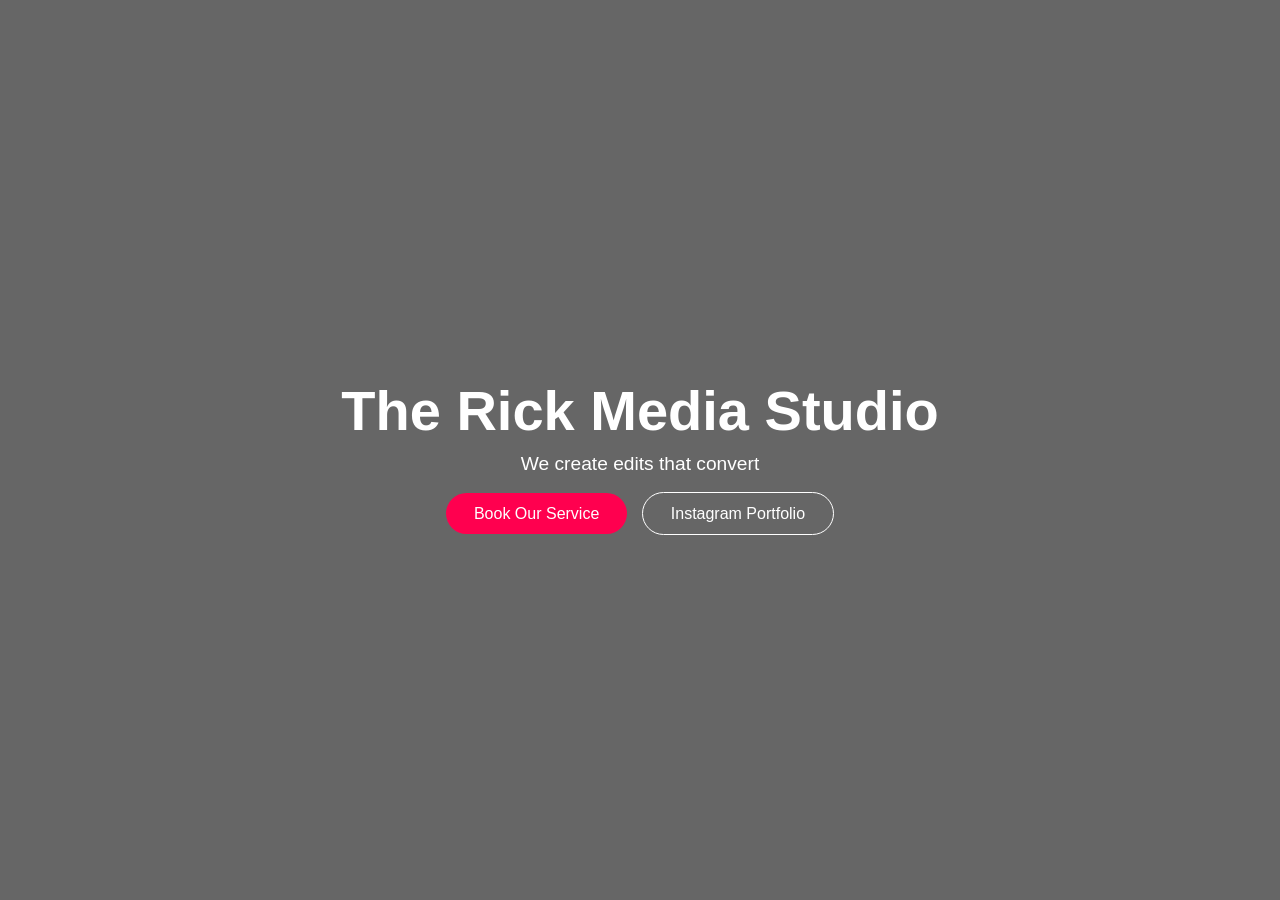
==== index.html @ f088c1e4 "Add files via upload" ====
<!DOCTYPE html>
<html lang="en">
<head>
  <meta charset="UTF-8">
  <title>The Rick Media Studio</title>
  <link rel="stylesheet" href="style.css">
</head>
<body>

<video autoplay muted loop class="bg-video">
  <source src="https://cdn.coverr.co/videos/coverr-working-on-a-video-edit-8595/1080p.mp4">
</video>

<div class="hero">
  <h1 class="fade-up">The Rick Media Studio</h1>
  <p class="fade-up delay">We create edits that convert</p>

  <div class="buttons fade-up delay2">
    <a href="book.html" class="btn">Book Our Service</a>
    <a href="https://www.instagram.com/therickrooom/" target="_blank" class="btn ghost">
      Instagram Portfolio
    </a>
  </div>
</div>

<script src="script.js"></script>
</body>
</html>
---- style.css ----
*{margin:0;padding:0;font-family:Poppins,Arial}

.bg-video{
  position:fixed;
  width:100%;
  height:100%;
  object-fit:cover;
  z-index:-1;
}

.hero{
  height:100vh;
  background:rgba(0,0,0,.6);
  color:white;
  display:flex;
  flex-direction:column;
  justify-content:center;
  align-items:center;
  text-align:center;
}

h1{font-size:3.5rem}
p{margin-top:10px;font-size:1.2rem}

.buttons{margin-top:30px}

.btn{
  padding:12px 28px;
  background:#ff004f;
  color:white;
  text-decoration:none;
  border-radius:30px;
  margin:5px;
  transition:.3s;
}

.btn:hover{transform:scale(1.05)}

.ghost{
  background:transparent;
  border:1px solid white;
}

.fade-up{
  animation:fadeUp 1s ease forwards;
}

.delay{animation-delay:.4s}
.delay2{animation-delay:.8s}

@keyframes fadeUp{
  from{opacity:0;transform:translateY(30px)}
  to{opacity:1;transform:translateY(0)}
}

.dark{
  background:#0e0e0e;
  height:100vh;
  display:flex;
  justify-content:center;
  align-items:center;
}

.form-card{
  background:#1a1a1a;
  padding:30px;
  border-radius:12px;
  color:white;
  width:320px;
}

input,select,textarea,button{
  width:100%;
  padding:10px;
  margin:8px 0;
  border:none;
  border-radius:6px;
}

button{
  background:#ff004f;
  color:white;
  cursor:pointer;
}
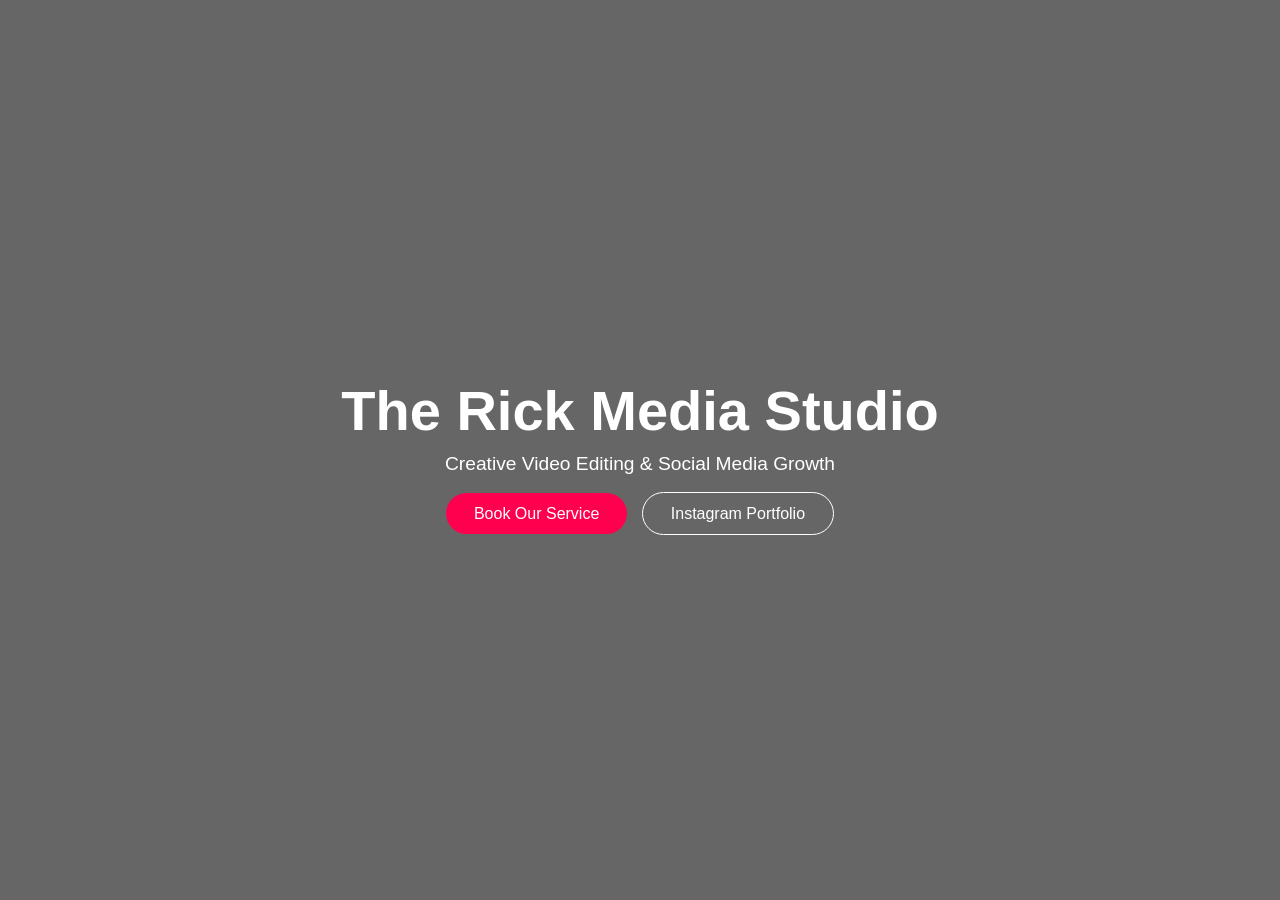
==== commit baac0aa0: "Update index.html" ====
--- a/index.html
+++ b/index.html
@@ -7,13 +7,15 @@
 </head>
 <body>
 
-<video autoplay muted loop class="bg-video">
-  <source src="https://cdn.coverr.co/videos/coverr-working-on-a-video-edit-8595/1080p.mp4">
+<!-- Background Video -->
+<video class="bg-video" autoplay muted loop playsinline>
+  <source src="https://storage.coverr.co/videos/coverr-working-on-a-video-edit-8595/1080p.mp4" type="video/mp4">
 </video>
 
+<!-- Fallback overlay -->
 <div class="hero">
   <h1 class="fade-up">The Rick Media Studio</h1>
-  <p class="fade-up delay">We create edits that convert</p>
+  <p class="fade-up delay">Creative Video Editing & Social Media Growth</p>
 
   <div class="buttons fade-up delay2">
     <a href="book.html" class="btn">Book Our Service</a>
@@ -23,6 +25,5 @@
   </div>
 </div>
 
-<script src="script.js"></script>
 </body>
 </html>
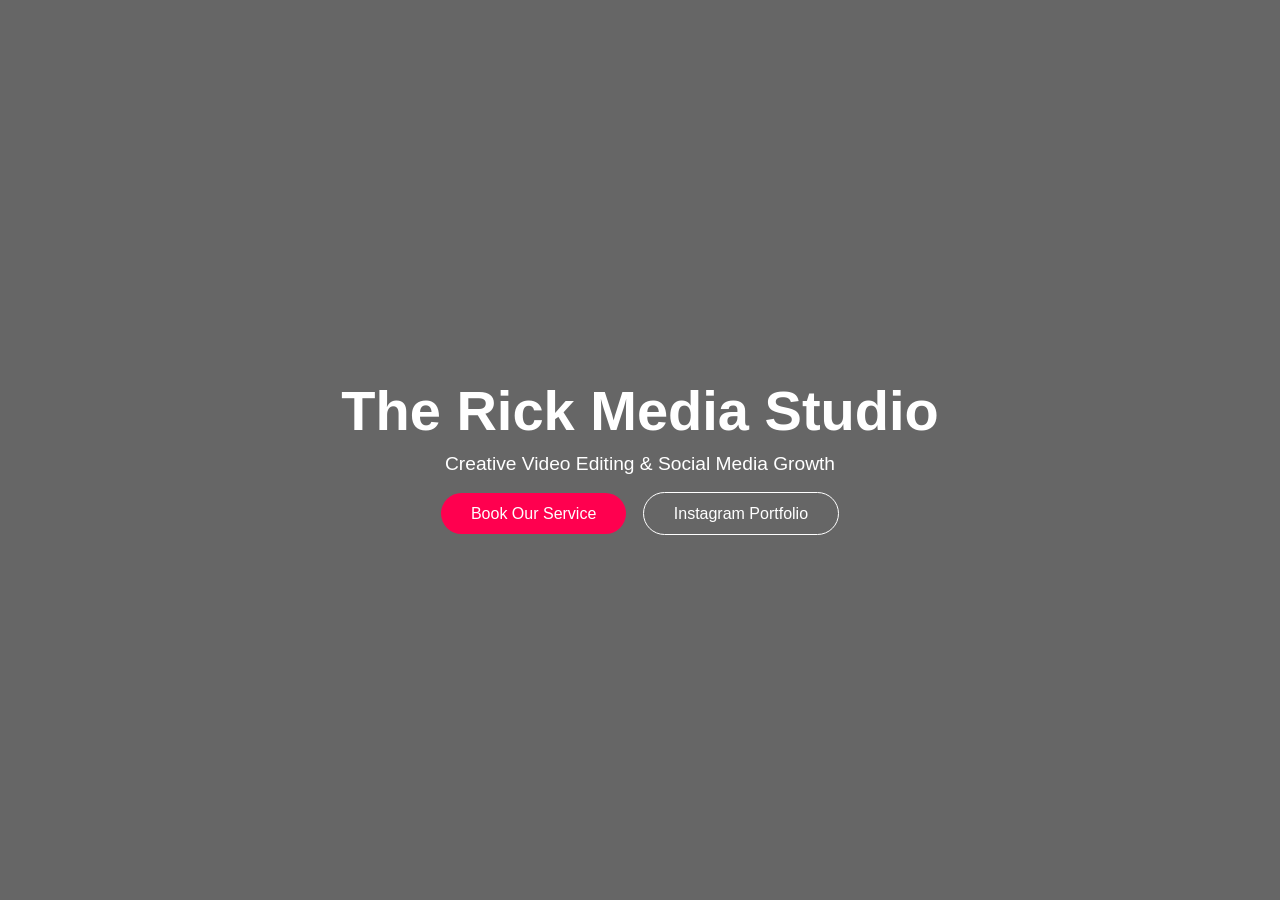
==== commit 5ae8e285: "Update index.html" ====
--- a/index.html
+++ b/index.html
@@ -9,10 +9,9 @@
 
 <!-- Background Video -->
 <video class="bg-video" autoplay muted loop playsinline>
-  <source src="https://storage.coverr.co/videos/coverr-working-on-a-video-edit-8595/1080p.mp4" type="video/mp4">
+  <source src="bg.mp4" type="video/mp4">
 </video>
 
-<!-- Fallback overlay -->
 <div class="hero">
   <h1 class="fade-up">The Rick Media Studio</h1>
   <p class="fade-up delay">Creative Video Editing & Social Media Growth</p>
--- a/style.css
+++ b/style.css
@@ -1,84 +1,138 @@
-*{margin:0;padding:0;font-family:Poppins,Arial}
-
-.bg-video{
-  position:fixed;
-  width:100%;
-  height:100%;
-  object-fit:cover;
-  z-index:-1;
+* {
+  margin: 0;
+  padding: 0;
+  box-sizing: border-box;
+  font-family: Poppins, Arial, sans-serif;
 }
 
-.hero{
-  height:100vh;
-  background:rgba(0,0,0,.6);
-  color:white;
-  display:flex;
-  flex-direction:column;
-  justify-content:center;
-  align-items:center;
-  text-align:center;
+/* Background Video */
+.bg-video {
+  position: fixed;
+  top: 0;
+  left: 0;
+  width: 100vw;
+  height: 100vh;
+  object-fit: cover;
+  z-index: -1;
 }
 
-h1{font-size:3.5rem}
-p{margin-top:10px;font-size:1.2rem}
-
-.buttons{margin-top:30px}
-
-.btn{
-  padding:12px 28px;
-  background:#ff004f;
-  color:white;
-  text-decoration:none;
-  border-radius:30px;
-  margin:5px;
-  transition:.3s;
+/* Hero Section */
+.hero {
+  height: 100vh;
+  background: rgba(0,0,0,0.6);
+  color: white;
+  display: flex;
+  flex-direction: column;
+  justify-content: center;
+  align-items: center;
+  text-align: center;
 }
 
-.btn:hover{transform:scale(1.05)}
-
-.ghost{
-  background:transparent;
-  border:1px solid white;
+.hero h1 {
+  font-size: 3.5rem;
 }
 
-.fade-up{
-  animation:fadeUp 1s ease forwards;
+.hero p {
+  margin-top: 10px;
+  font-size: 1.2rem;
 }
 
-.delay{animation-delay:.4s}
-.delay2{animation-delay:.8s}
-
-@keyframes fadeUp{
-  from{opacity:0;transform:translateY(30px)}
-  to{opacity:1;transform:translateY(0)}
+.buttons {
+  margin-top: 30px;
 }
 
-.dark{
-  background:#0e0e0e;
-  height:100vh;
-  display:flex;
-  justify-content:center;
-  align-items:center;
+/* Buttons */
+.btn {
+  padding: 12px 30px;
+  background: #ff004f;
+  color: white;
+  text-decoration: none;
+  border-radius: 30px;
+  margin: 6px;
+  transition: 0.3s;
 }
 
-.form-card{
-  background:#1a1a1a;
-  padding:30px;
-  border-radius:12px;
-  color:white;
-  width:320px;
+.btn:hover {
+  transform: scale(1.05);
 }
 
-input,select,textarea,button{
-  width:100%;
-  padding:10px;
-  margin:8px 0;
-  border:none;
-  border-radius:6px;
+.ghost {
+  background: transparent;
+  border: 1px solid white;
 }
 
-button{
-  background:#ff004f;
-  color:white;
-  cursor:pointer;
+/* Animations */
+.fade-up {
+  opacity: 0;
+  animation: fadeUp 1s ease forwards;
 }
+
+.delay { animation-delay: 0.4s; }
+.delay2 { animation-delay: 0.8s; }
+
+@keyframes fadeUp {
+  from { opacity: 0; transform: translateY(30px); }
+  to { opacity: 1; transform: translateY(0); }
+}
+
+/* Booking Page */
+.dark {
+  background: #0d0d0d;
+  height: 100vh;
+  display: flex;
+  justify-content: center;
+  align-items: center;
+}
+
+.form-card {
+  background: #1a1a1a;
+  padding: 30px;
+  border-radius: 14px;
+  color: white;
+  width: 320px;
+}
+
+.form-card h2 {
+  text-align: center;
+  margin-bottom: 15px;
+}
+
+input, select, textarea {
+  width: 100%;
+  padding: 10px;
+  margin: 8px 0;
+  border-radius: 6px;
+  border: none;
+}
+
+textarea {
+  resize: none;
+  height: 80px;
+}
+
+button {
+  width: 100%;
+  padding: 12px;
+  background: #ff004f;
+  color: white;
+  border: none;
+  border-radius: 20px;
+  cursor: pointer;
+}
+
+.note {
+  font-size: 0.8rem;
+  text-align: center;
+  margin-top: 10px;
+  color: #aaa;
+}
+
+/* Slide animation */
+.slide-in {
+  animation: slideIn 0.8s ease;
+}
+
+@keyframes slideIn {
+  from { opacity: 0; transform: translateY(40px); }
+  to { opacity: 1; transform: translateY(0); }
+}
